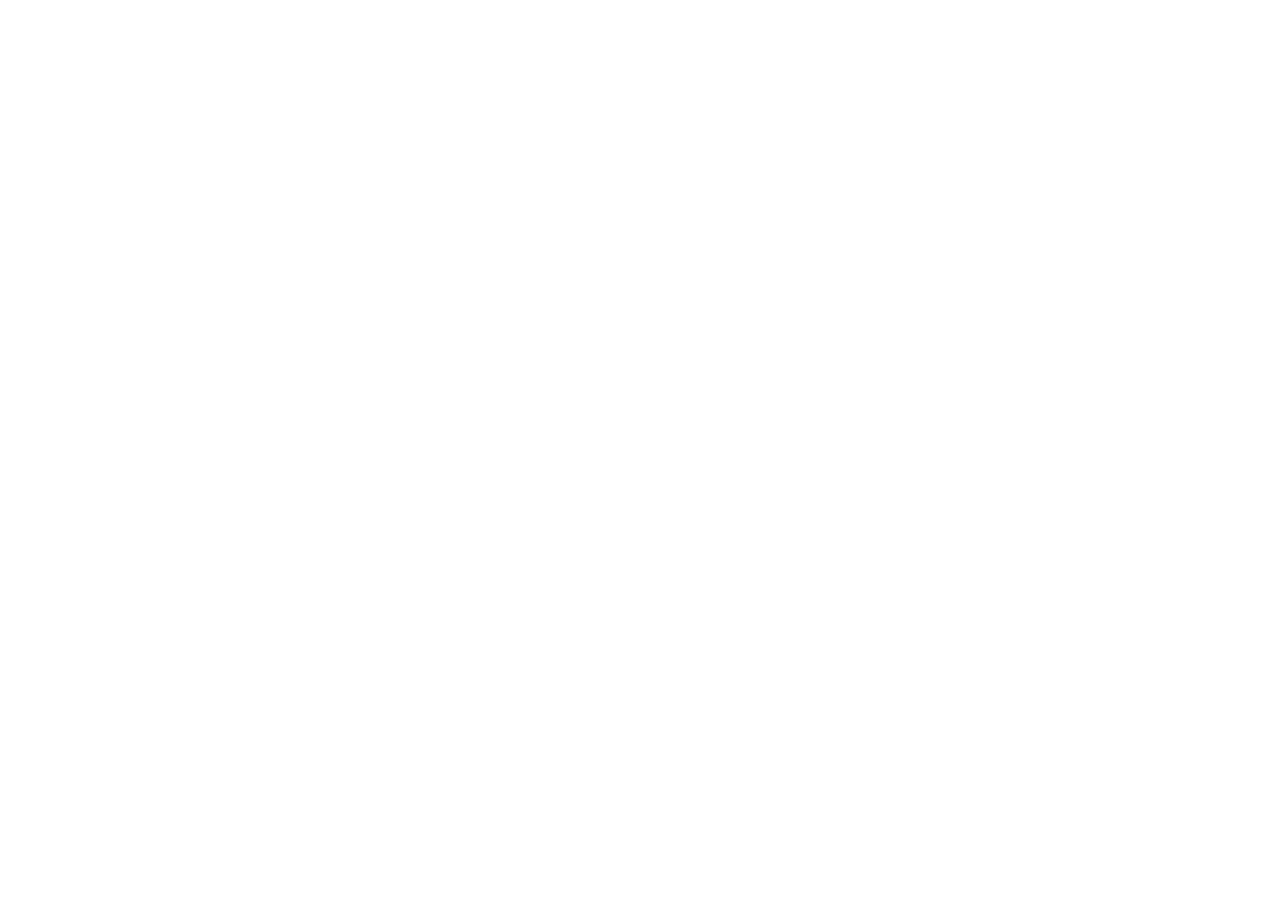
==== index.html @ 06025132 "Init page." ====
<!DOCTYPE html>
<html lang="en">
<head>
    <meta charset="UTF-8">
    <meta http-equiv="X-UA-Compatible" content="IE=edge">
    <meta name="viewport" content="width=device-width, initial-scale=1.0">
    <title>Document</title>
</head>
<body>
    <h1 style="color:blue" ></h1>
</body>
</html>
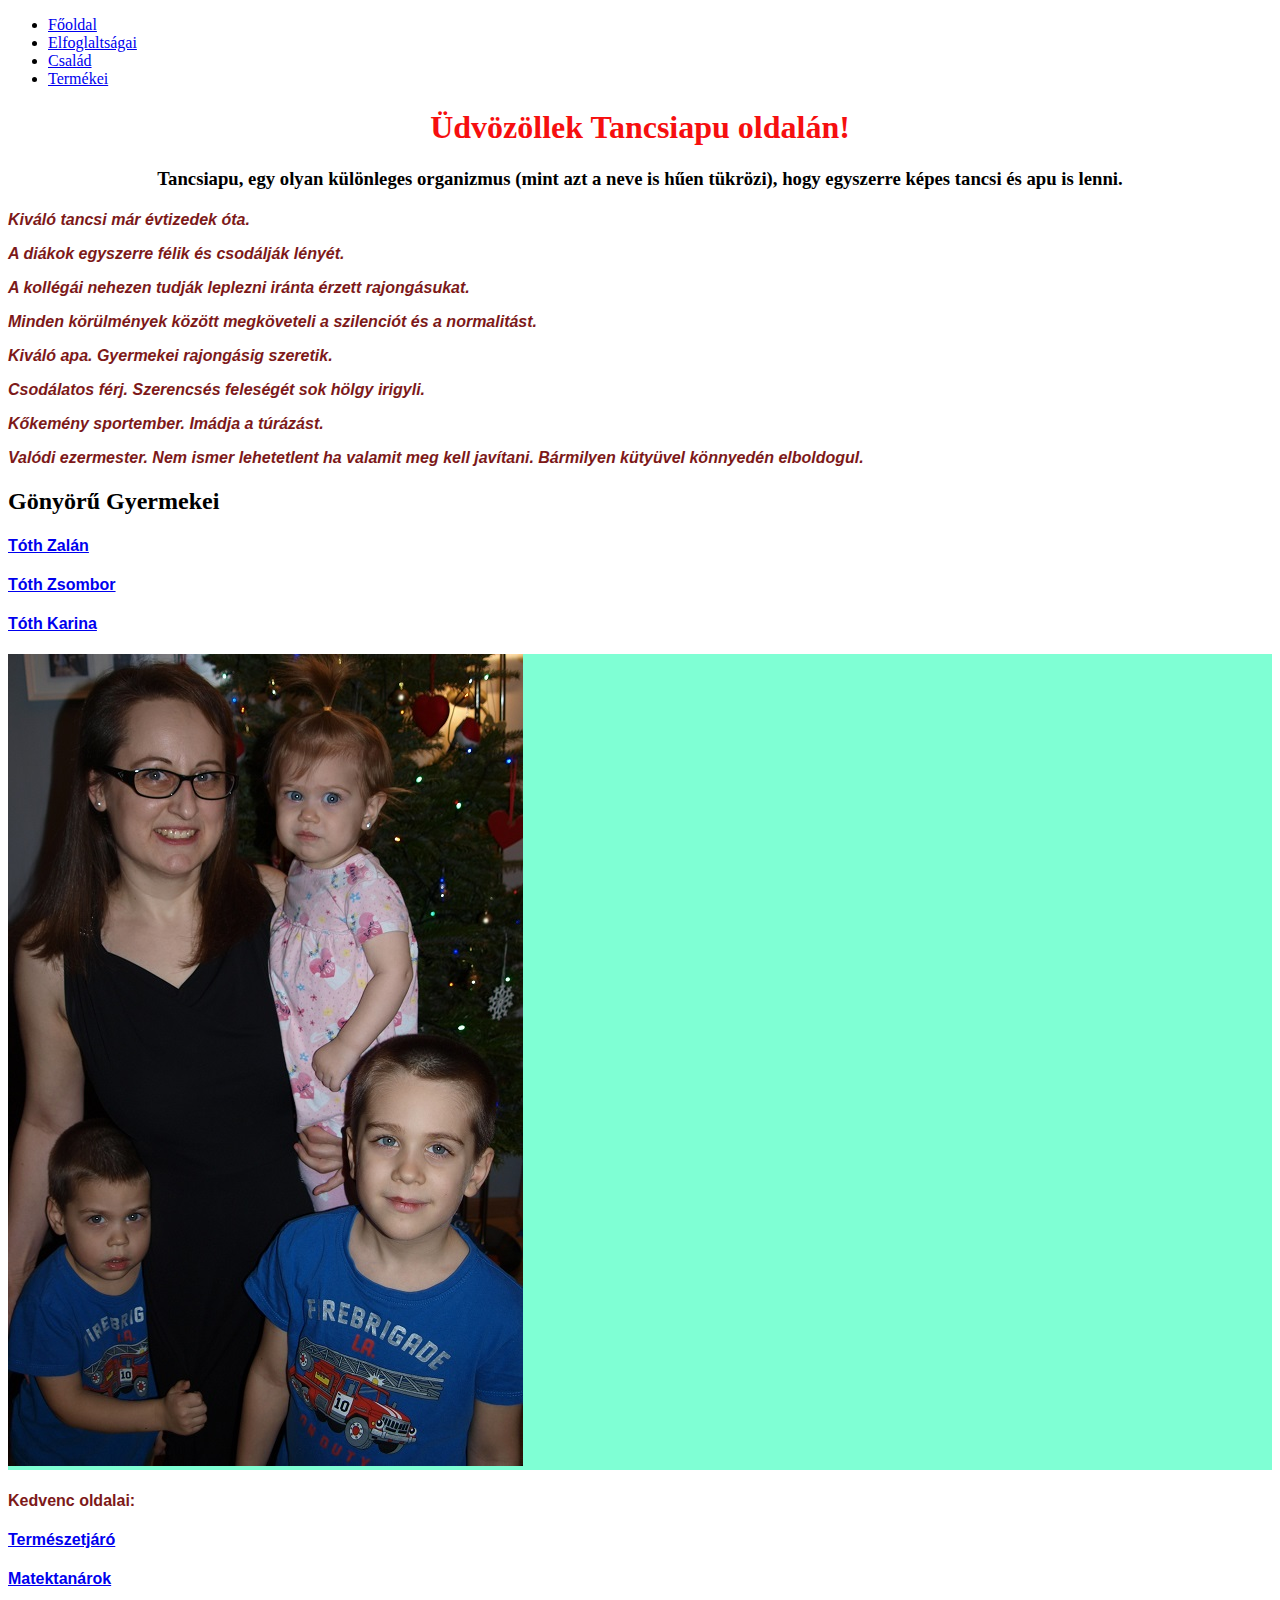
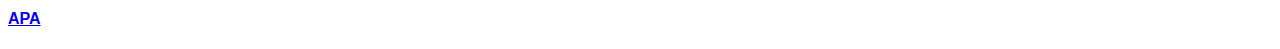
==== commit 2c866590: "Init page" ====
--- a/index.html
+++ b/index.html
@@ -1,12 +1,148 @@
 <!DOCTYPE html>
-<html lang="en">
+<html lang="hun">
+
 <head>
     <meta charset="UTF-8">
     <meta http-equiv="X-UA-Compatible" content="IE=edge">
     <meta name="viewport" content="width=device-width, initial-scale=1.0">
-    <title>Document</title>
+    <title>Tancsiapu</title>
+
+    <link rel="stylesheet" href="css/style.css">
 </head>
+
 <body>
-    <h1 style="color:blue" ></h1>
+    <ul>
+        <li>
+            <a href="/tancsi.html">Főoldal</a>
+        </li>
+        <li>
+            <a href="/napi.html">Elfoglaltságai</a>
+        </li>
+        <li>
+            <a href="/csalad.html">Család</a>
+        </li>
+        <li>
+            <a href="/termékei.html">Termékei</a>
+        </li>
+    </ul>
+    <style>
+        h1 {
+            color: rgb(246, 15, 15);
+            text-align: center;
+
+        }
+    </style>
+    <h1>
+        Üdvözöllek Tancsiapu oldalán!
+
+    </h1>
+
+    <style>
+        h3 {
+            color: black;
+            text-align: center;
+        }
+    </style>
+    <h3>Tancsiapu, egy olyan különleges organizmus (mint azt a neve is
+        hűen tükrözi), hogy egyszerre képes tancsi és apu
+        is lenni.
+    </h3>
+    <style>
+        h4 {
+            color: rgb(125, 25, 25);
+            font-family: sans-serif;
+        }
+    </style>
+    <h4>
+        <p>
+            <em>
+                Kiváló tancsi már évtizedek óta.
+            </em>
+
+        </p>
+        <p>
+            <em>
+                A diákok egyszerre félik és csodálják lényét.
+            </em>
+        </p>
+        <p>
+            <em>
+                A kollégái nehezen tudják leplezni iránta érzett rajongásukat.
+            </em>
+        </p>
+        <p>
+            <em>
+                Minden körülmények között megköveteli a szilenciót és a normalitást.
+            </em>
+        </p>
+        <p>
+            <em>
+                Kiváló apa. Gyermekei rajongásig szeretik.
+            </em>
+        </p>
+        <p>
+            <em>
+                Csodálatos férj. Szerencsés feleségét sok hölgy irigyli.
+            </em>
+        </p>
+        <p>
+            <em>
+                Kőkemény sportember. Imádja a túrázást.
+            </em>
+        </p>
+        <p>
+            <em>
+                Valódi ezermester. Nem ismer lehetetlent ha valamit meg kell javítani. Bármilyen kütyüvel könnyedén
+                elboldogul.
+            </em>
+        </p>
+    </h4>
+    <h2>
+        Gönyörű Gyermekei
+        
+    </h2>
+
+    <h4>
+        <a href="zaza.html">Tóth Zalán</a>
+    </h4>
+    <h4>
+        <a href="zsombi.html">Tóth Zsombor</a>
+    </h4>
+    <h4>
+        <a href="karina.html">Tóth Karina</a>
+    </h4>
+
+    <div class="img-div">
+        <img src="img/kicsi1.jpg" alt="A calád">
+    </div>
+    
+
+    <h4>
+        Kedvenc oldalai:
+    </h4>
+    <h4>
+        <a href="https://www.termeszetjaro.hu/en/">
+            Természetjáró
+        </a>
+    </h4>
+
+
+    <h4>
+        <a href="https://www.matektanarok.hu/">
+            Matektanárok
+        </a>
+    </h4>
+
+
+    <h4>
+        <a href="https://www.apa.org/">
+            APA
+        </a>
+
+    </h4>
+
+
 </body>
+
+
 </html>--- a/css/style.css
+++ b/css/style.css
@@ -0,0 +1,4 @@
+
+.img-div {
+    background-color: aquamarine;
+}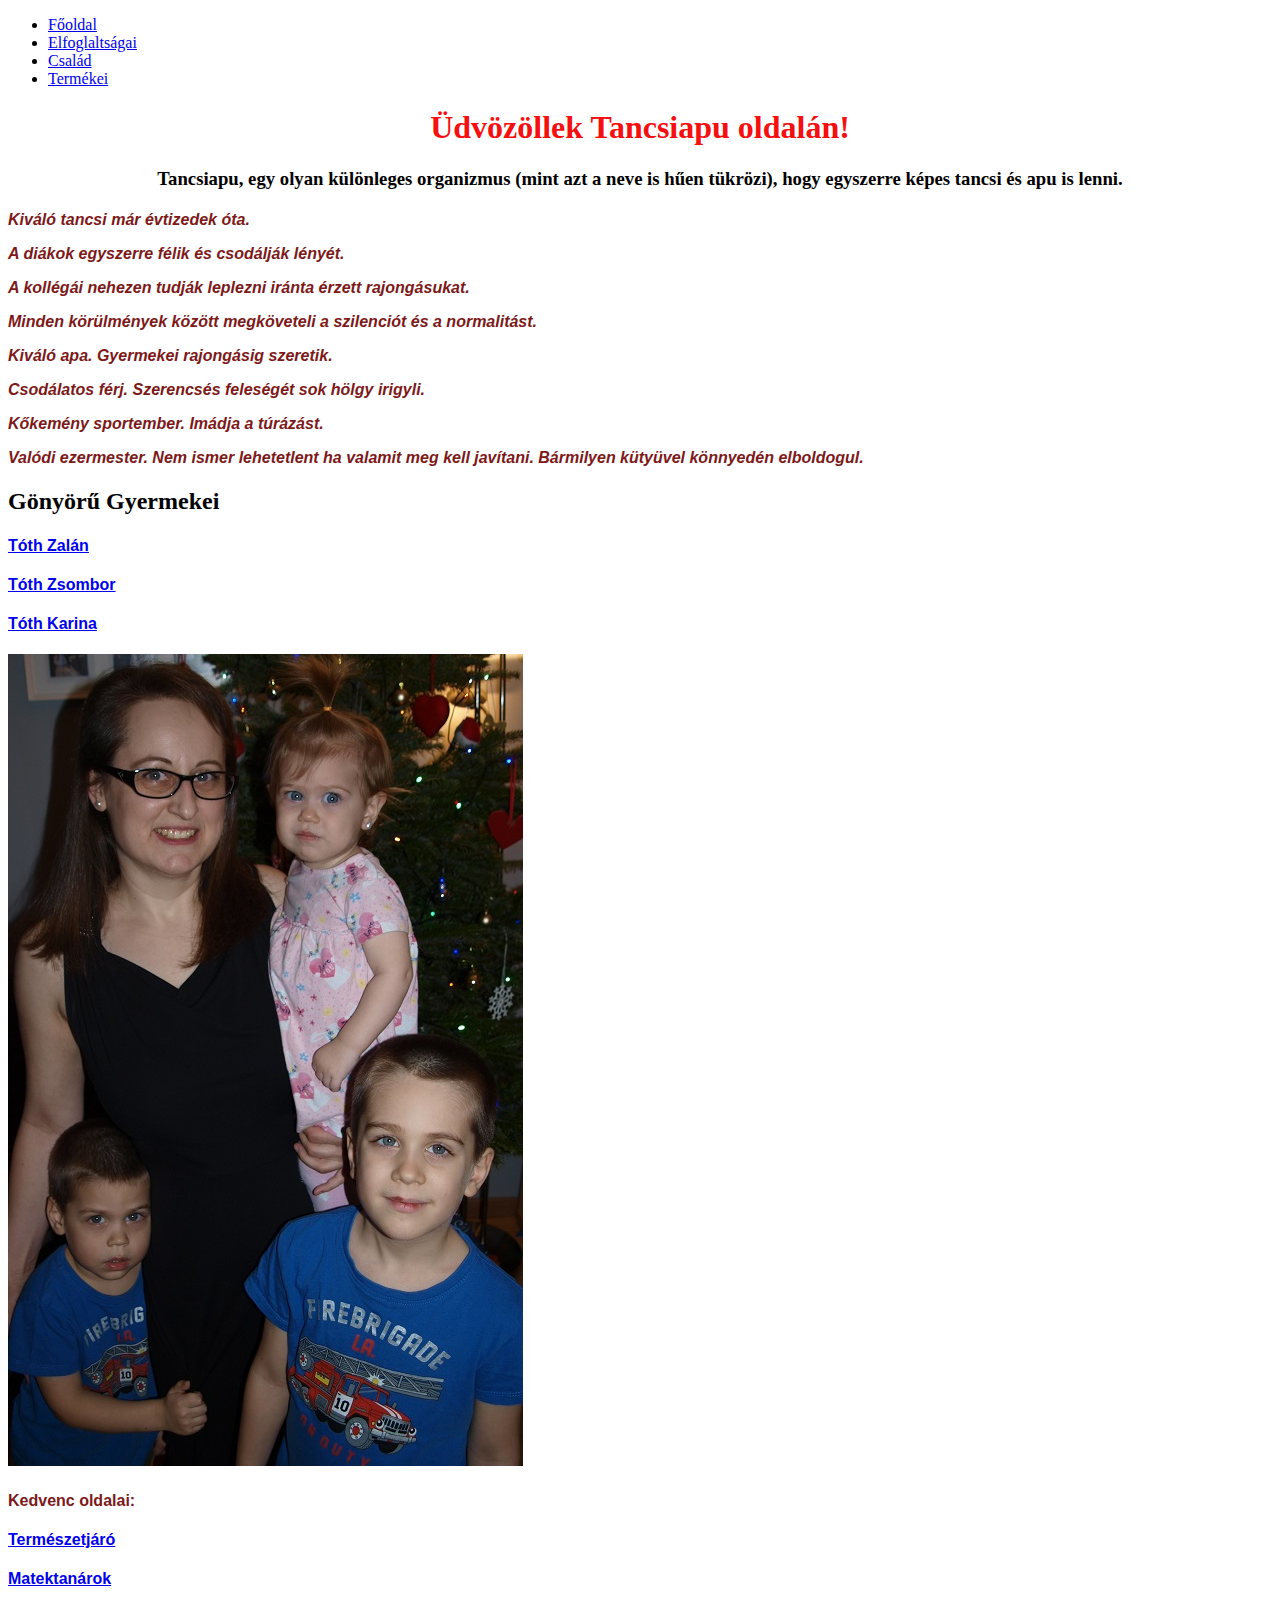
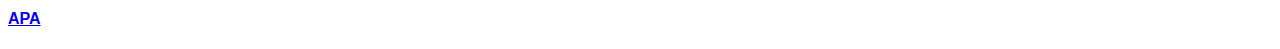
==== commit 67d2c625: "New" ====
--- a/index.html
+++ b/index.html
@@ -7,7 +7,7 @@
     <meta name="viewport" content="width=device-width, initial-scale=1.0">
     <title>Tancsiapu</title>
 
-    <link rel="stylesheet" href="css/style.css">
+    <link rel="stylesheet" href="css/style.csspull">
 </head>
 
 <body>
